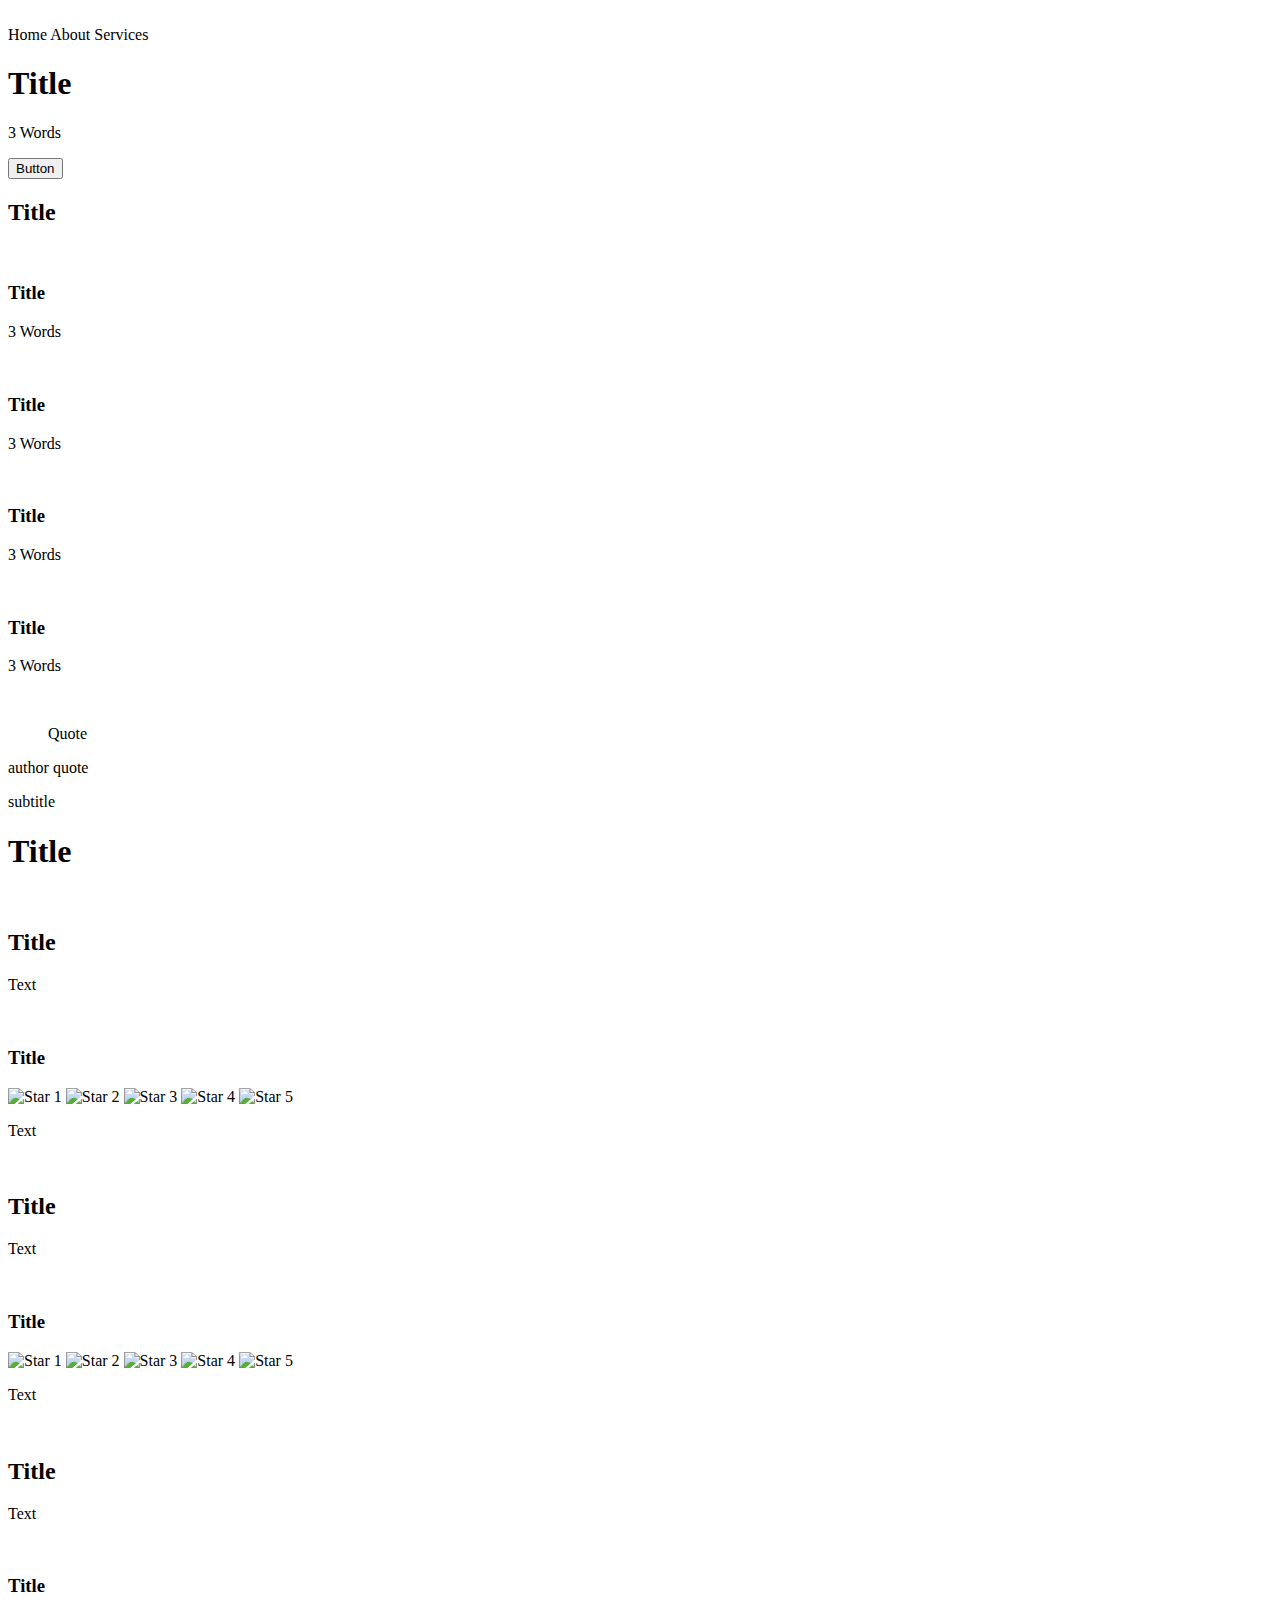
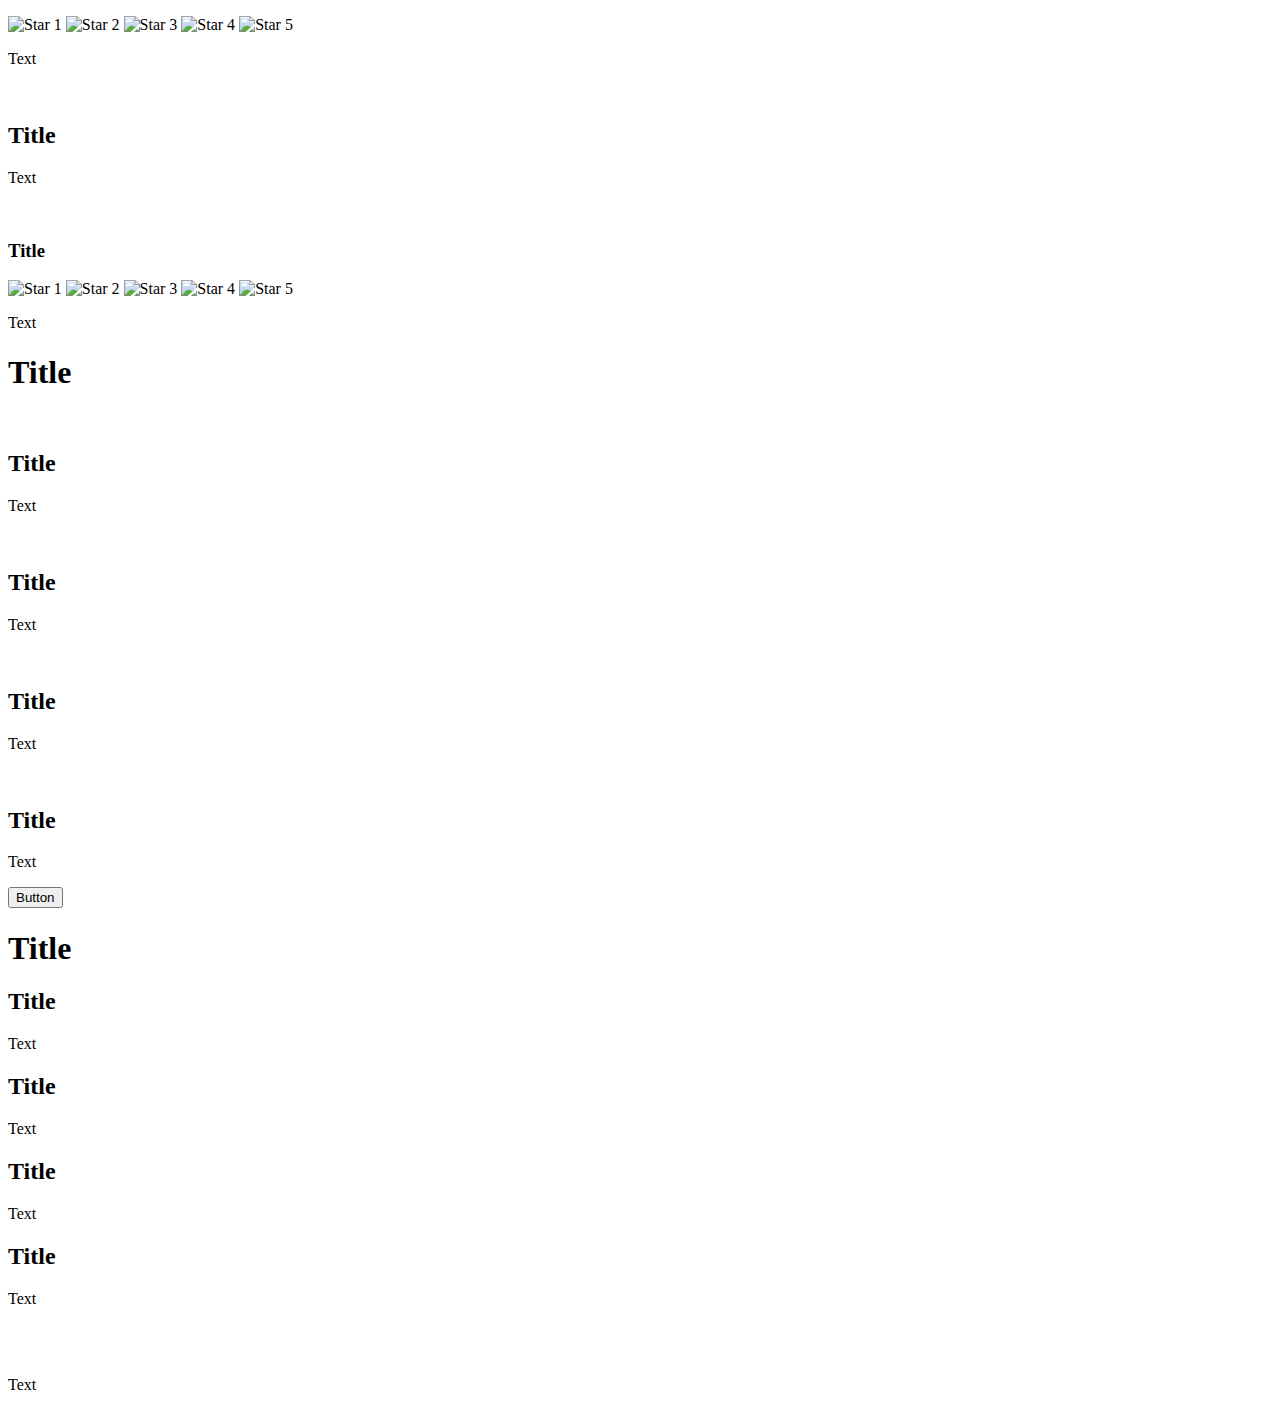
==== css_advanced/index.html @ dcd086e9 "setting up" ====
<!DOCTYPE html>
	<html lang="en">
	<head>
		<meta charset="UTF-8">
		<link rel="stylesheet" type="text/css" href="style.css">
		<title>Document</title>
	</head>
	<body>
		<header>
			<div><a><img /></a></div>
			<div>
				<a>Home</a>
				<a>About</a>
				<a>Services</a>
			</div>
		</header>
		<main>
			<section class="banner">
				<div>
					<h1>Title</h1>
					<p>3 Words</p>
					<button>Button</button>
				</div>
				<div>
					<h2>Title</h2>
					<div>
						<div>
							<a><img /></a>
							<h3>Title</h3>
							<p>3 Words</p>
						</div>
						<div>
							<a><img /></a>
							<h3>Title</h3>
							<p>3 Words</p>
						</div>
						<div>
							<a><img /></a>
							<h3>Title</h3>
							<p>3 Words</p>
						</div>
						<div>
							<a><img /></a>
							<h3>Title</h3>
							<p>3 Words</p>
						</div>
					</div>
				</div>
			</section>
			<section class="quote">
				<div>
					<a><img /></a>
					<div>
						<blockquote>Quote</blockquote>
						<p>author quote</p>
						<p>subtitle</p>
					</div>
				</div>
			</section>
			<section class="videos">
				<h1>Title</h1>
				<div class="4-video-block">
					<div class="video-block-1">
						<a><img /></a>
						<h2>Title</h2>
						<p>Text</p>
						<div class="author-block">
							<a><img /></a>
							<h3>Title</h3>
						</div>
						<div class="rating-block">
							<div class="star-ratings">
								<img src="star.png" alt="Star 1">
								<img src="star.png" alt="Star 2">
								<img src="star.png" alt="Star 3">
								<img src="star.png" alt="Star 4">
								<img src="star.png" alt="Star 5">
							</div>
							<p>Text</p>
						</div>
					</div>
					<div class="video-block-2">
						<a><img /></a>
						<h2>Title</h2>
						<p>Text</p>
						<div class="author-block">
							<a><img /></a>
							<h3>Title</h3>
						</div>
						<div class="rating-block">
							<div class="star-ratings">
								<img src="star.png" alt="Star 1">
								<img src="star.png" alt="Star 2">
								<img src="star.png" alt="Star 3">
								<img src="star.png" alt="Star 4">
								<img src="star.png" alt="Star 5">
							</div>
							<p>Text</p>
						</div>
					</div>
					<div class="video-block-3">
						<a><img /></a>
						<h2>Title</h2>
						<p>Text</p>
						<div class="author-block">
							<a><img /></a>
							<h3>Title</h3>
						</div>
						<div class="rating-block">
							<div class="star-ratings">
								<img src="star.png" alt="Star 1">
								<img src="star.png" alt="Star 2">
								<img src="star.png" alt="Star 3">
								<img src="star.png" alt="Star 4">
								<img src="star.png" alt="Star 5">
							</div>
							<p>Text</p>
						</div>
					</div>
					<div class="video-block-4">
						<a><img /></a>
						<h2>Title</h2>
						<p>Text</p>
						<div class="author-block">
							<a><img /></a>
							<h3>Title</h3>
						</div>
						<div class="rating-block">
							<div class="star-ratings">
								<img src="star.png" alt="Star 1">
								<img src="star.png" alt="Star 2">
								<img src="star.png" alt="Star 3">
								<img src="star.png" alt="Star 4">
								<img src="star.png" alt="Star 5">
							</div>
							<p>Text</p>
						</div>
					</div>
				</div>
			</section>
			<section class="membership">
				<h1>Title</h1>
				<div class="memberships">
					<div>
						<a><img /></a>
						<h2>Title</h2>
						<p>Text</p>
					</div>
					<div>
						<a><img /></a>
						<h2>Title</h2>
						<p>Text</p>
					</div>
					<div>
						<a><img /></a>
						<h2>Title</h2>
						<p>Text</p>
					</div>
					<div>
						<a><img /></a>
						<h2>Title</h2>
						<p>Text</p>
					</div>
					<button>Button</button>
				</div>
			</section>
			<section class="FAQ">
				<h1>Title</h1>
				<div>
					<div>
						<h2>Title</h2>
						<p>Text</p>
					</div>
					<div>
						<h2>Title</h2>
						<p>Text</p>
					</div>
					<div>
						<h2>Title</h2>
						<p>Text</p>
					</div>
					<div>
						<h2>Title</h2>
						<p>Text</p>
					</div>
				</div>
			</section>
		</main>
		<footer>
			<div>
				<div>
					<a><img /></a>
					<div>
						<a><img /></a>
						<a><img /></a>
						<a><img /></a>
					</div>
					<p>Text</p>
				</div>
			</div>
		</footer>
	</body>
</html>
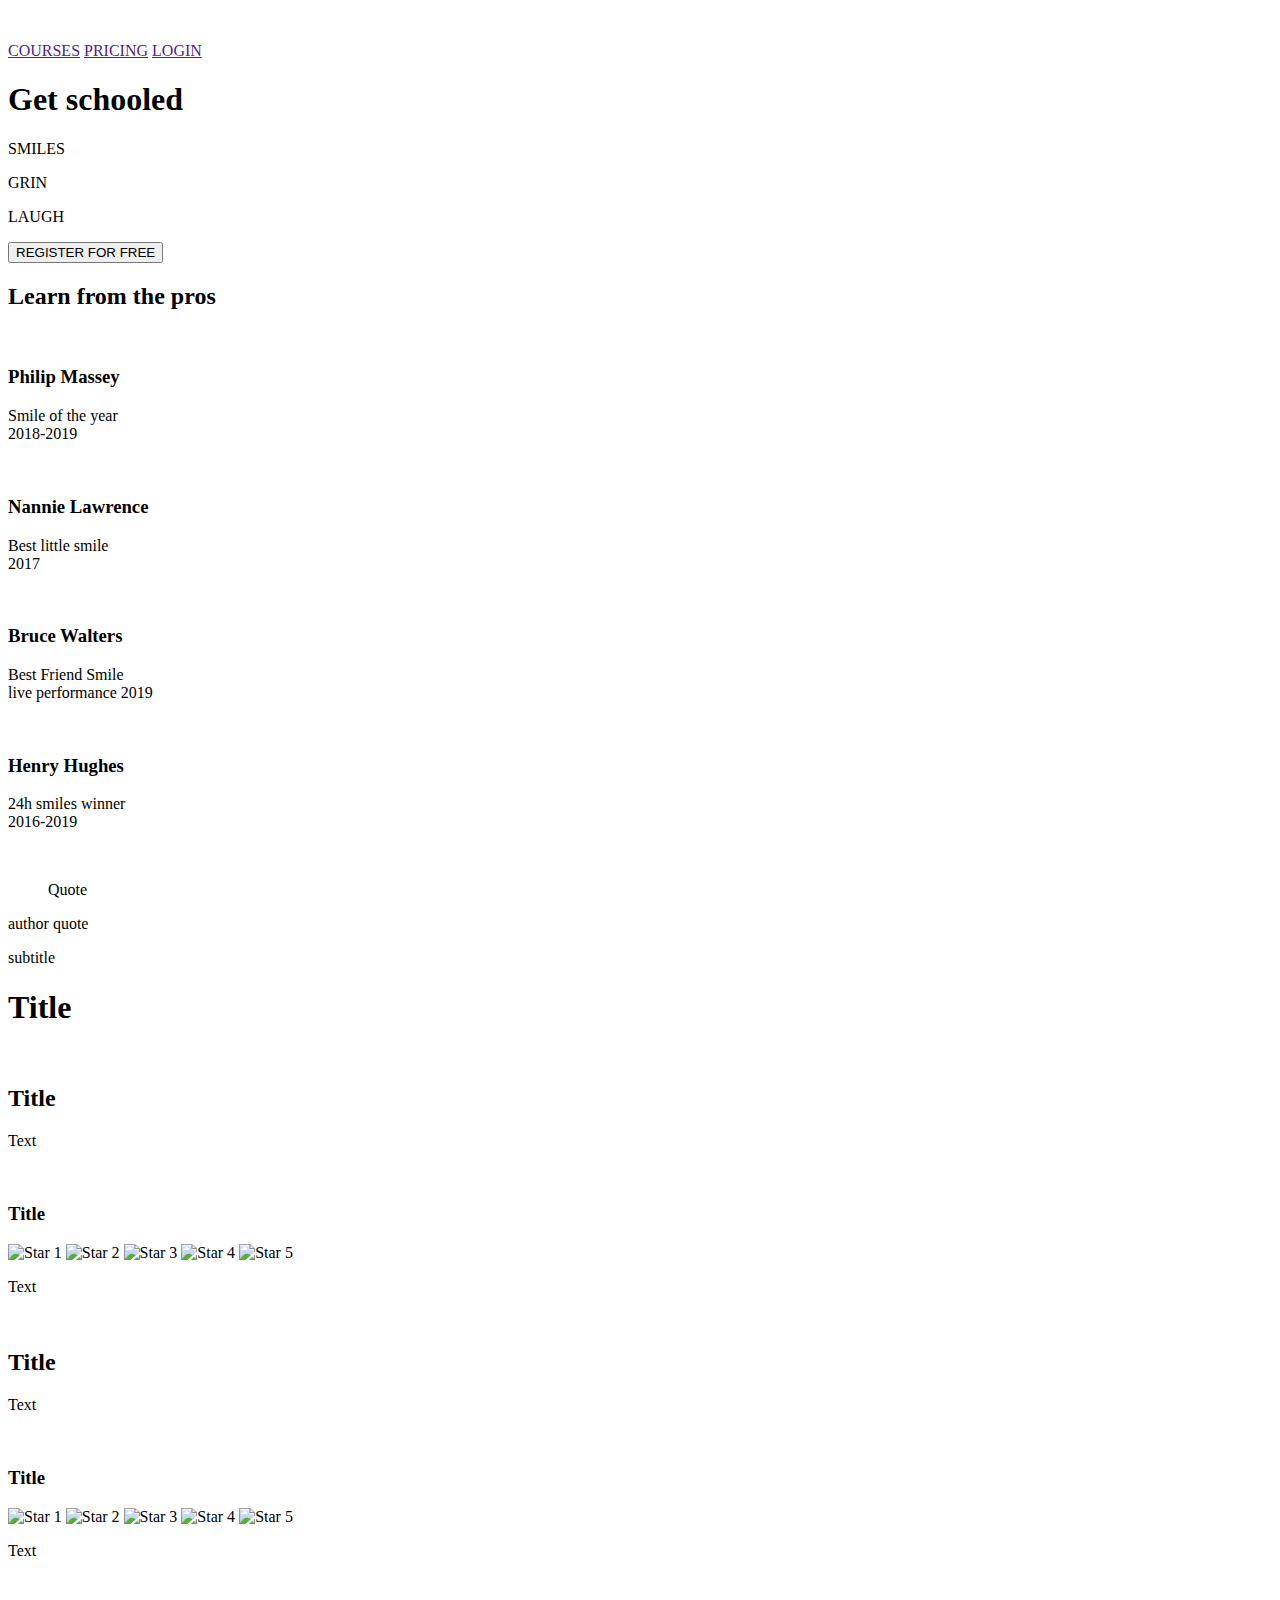
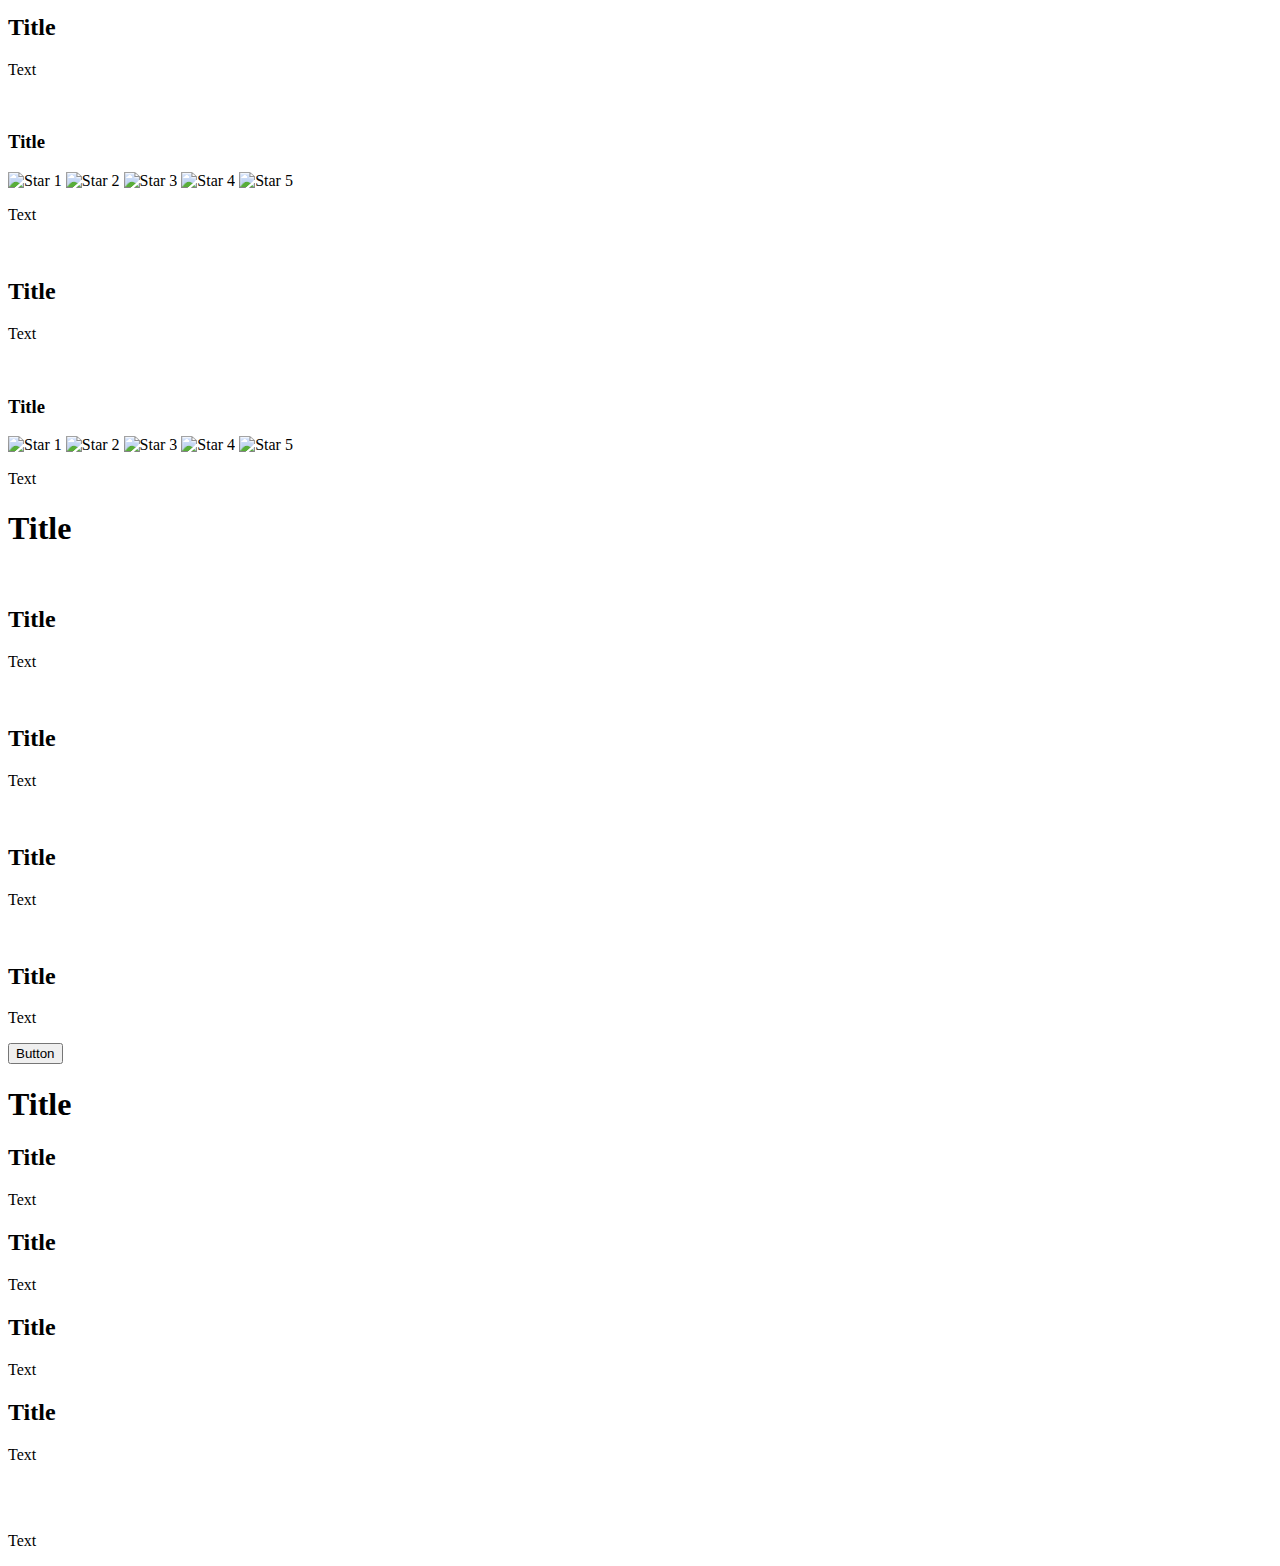
==== commit 723a20e8: "adding fonts, working on CSS" ====
--- a/css_advanced/index.html
+++ b/css_advanced/index.html
@@ -2,47 +2,49 @@
 	<html lang="en">
 	<head>
 		<meta charset="UTF-8">
-		<link rel="stylesheet" type="text/css" href="style.css">
+		<link rel="stylesheet" href="style.css" />
 		<title>Document</title>
 	</head>
 	<body>
 		<header>
-			<div><a><img /></a></div>
-			<div>
-				<a>Home</a>
-				<a>About</a>
-				<a>Services</a>
+			<div class="logo"><a><img src="images/logo.png" alt="Smile School Logo" /></a></div>
+			<div class="nav-links">
+				<a href="">COURSES</a>
+				<a href="">PRICING</a>
+				<a href="">LOGIN</a>
 			</div>
 		</header>
 		<main>
 			<section class="banner">
 				<div>
-					<h1>Title</h1>
-					<p>3 Words</p>
-					<button>Button</button>
-				</div>
-				<div>
-					<h2>Title</h2>
-					<div>
-						<div>
-							<a><img /></a>
-							<h3>Title</h3>
-							<p>3 Words</p>
-						</div>
-						<div>
-							<a><img /></a>
-							<h3>Title</h3>
-							<p>3 Words</p>
-						</div>
-						<div>
-							<a><img /></a>
-							<h3>Title</h3>
-							<p>3 Words</p>
-						</div>
-						<div>
-							<a><img /></a>
-							<h3>Title</h3>
-							<p>3 Words</p>
+					<h1>Get schooled</h1>
+					<p class="smiles">SMILES</p>
+					<p class="grin">GRIN</p>
+					<p class="laugh">LAUGH</p>
+					<button>REGISTER FOR FREE</button>
+				</div>
+				<div>
+					<h2>Learn from the pros</h2>
+					<div class="pros">
+						<div class="pro_1">
+							<a><img /></a>
+							<h3>Philip Massey</h3>
+							<p>Smile of the year<br>2018-2019</p>
+						</div>
+						<div class="pro_2">
+							<a><img /></a>
+							<h3>Nannie Lawrence</h3>
+							<p>Best little smile<br>2017</p>
+						</div>
+						<div class="pro_3">
+							<a><img /></a>
+							<h3>Bruce Walters</h3>
+							<p>Best Friend Smile<br>live performance 2019</p>
+						</div>
+						<div class="pro_4">
+							<a><img /></a>
+							<h3>Henry Hughes</h3>
+							<p>24h smiles winner<br>2016-2019</p>
 						</div>
 					</div>
 				</div>
@@ -59,7 +61,7 @@
 			</section>
 			<section class="videos">
 				<h1>Title</h1>
-				<div class="4-video-block">
+				<div class="four-video-block">
 					<div class="video-block-1">
 						<a><img /></a>
 						<h2>Title</h2>
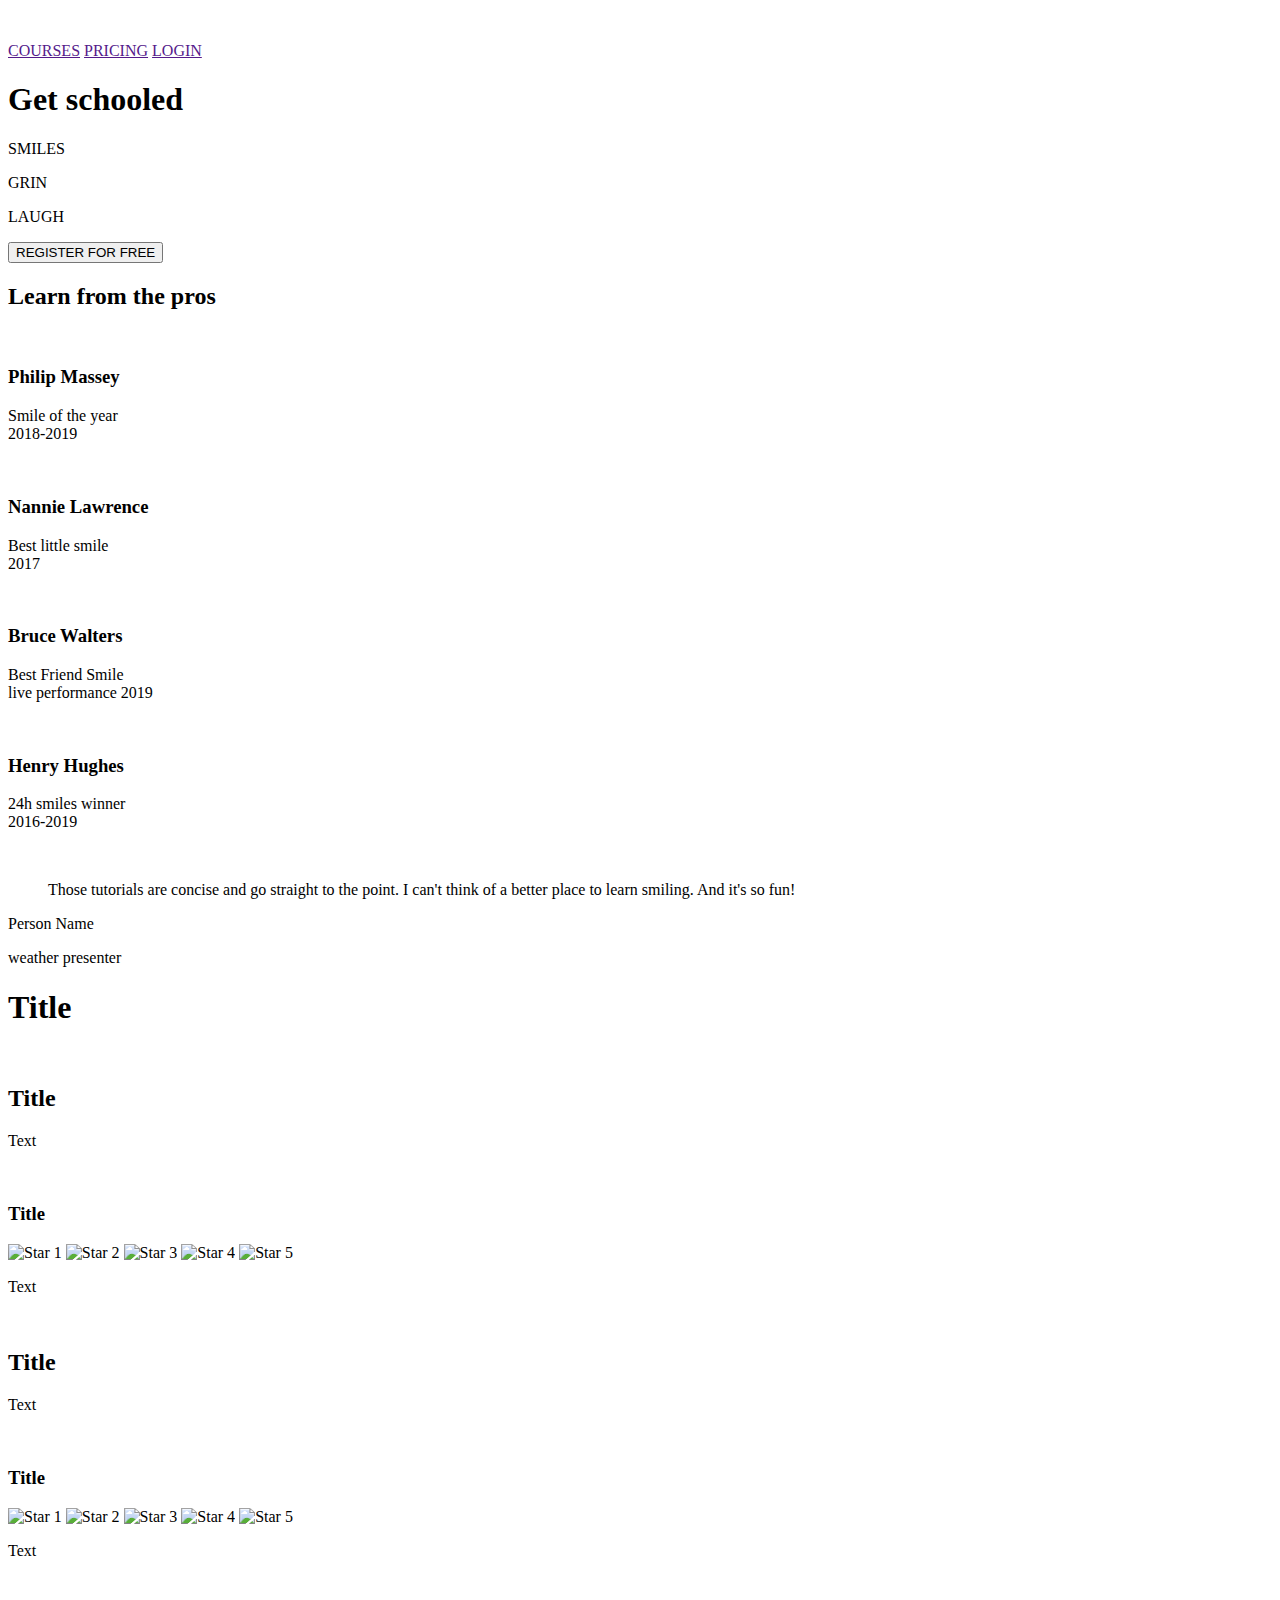
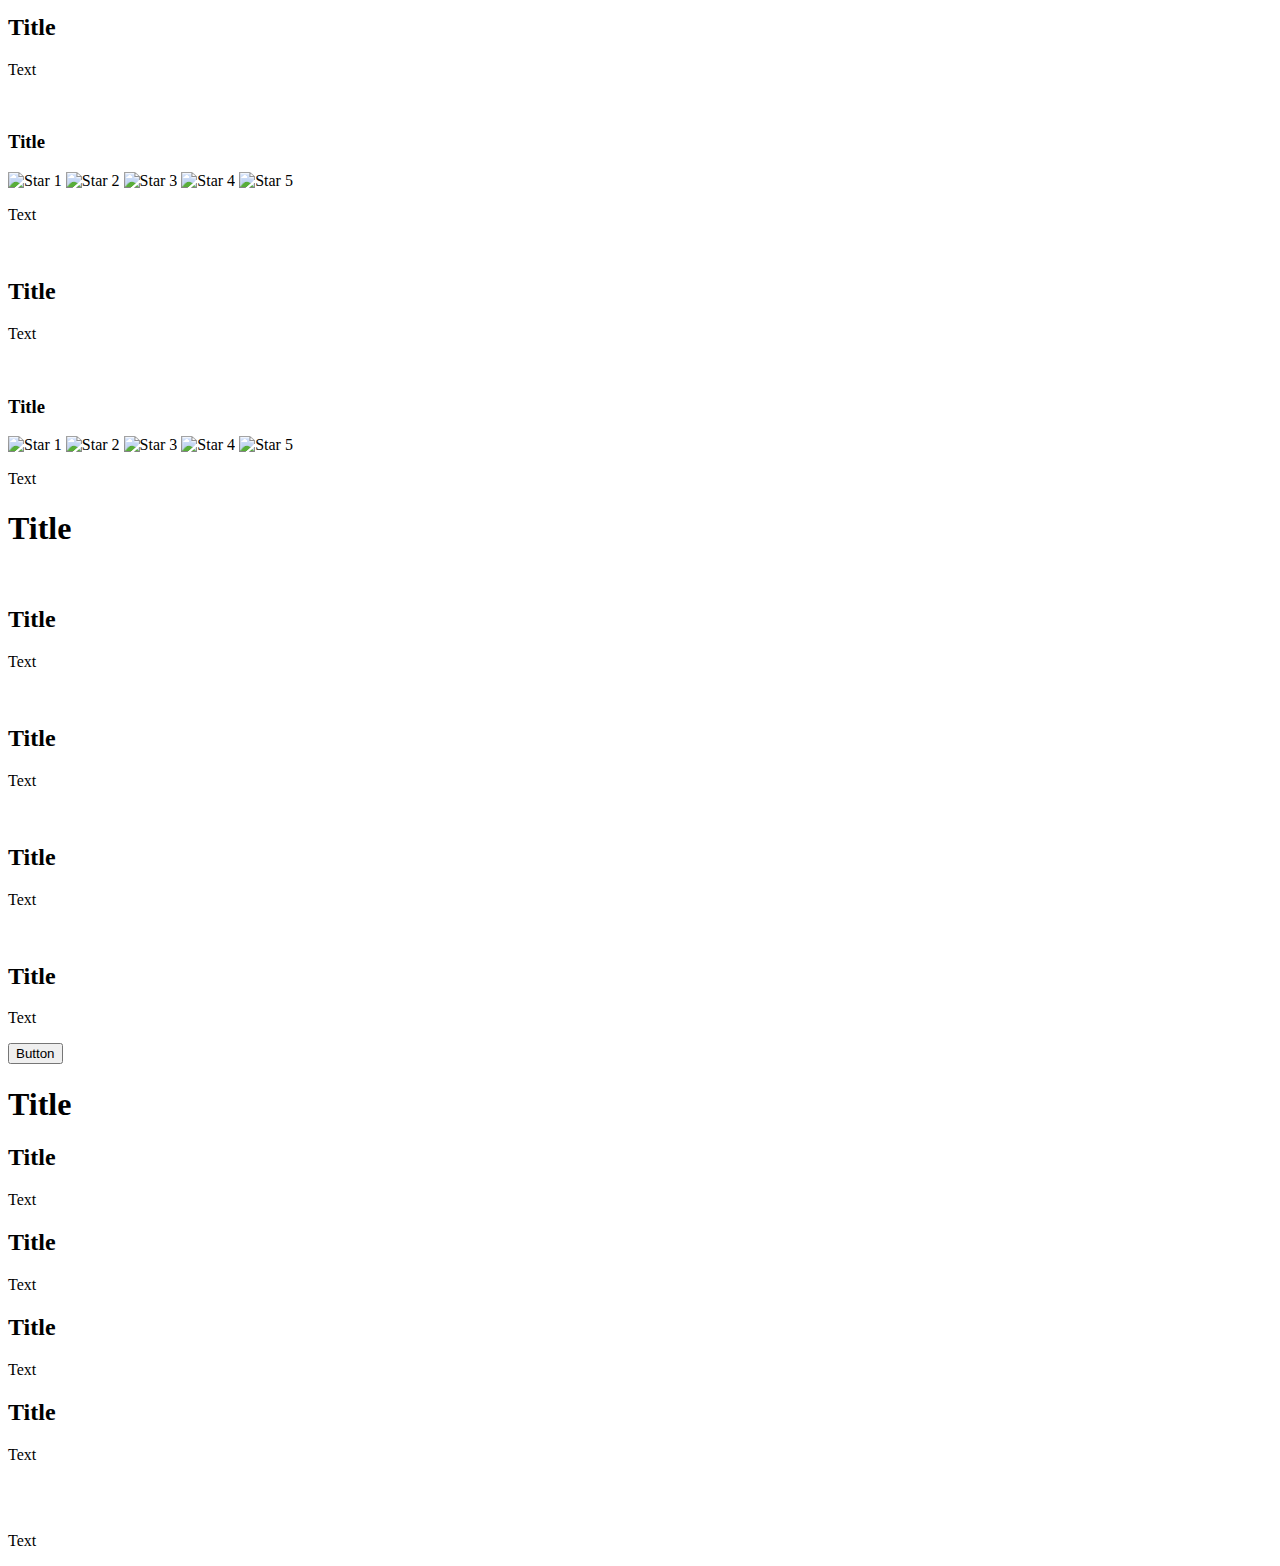
==== commit 48f07588: "im done for now" ====
--- a/css_advanced/index.html
+++ b/css_advanced/index.html
@@ -49,13 +49,13 @@
 					</div>
 				</div>
 			</section>
-			<section class="quote">
-				<div>
+			<section class="part_1_testimonials">
+				<div class="testimonial">
 					<a><img /></a>
 					<div>
-						<blockquote>Quote</blockquote>
-						<p>author quote</p>
-						<p>subtitle</p>
+						<blockquote>Those tutorials are concise and go straight to the point. I can't think of a better place to learn smiling. And it's so fun!</blockquote>
+						<p class="authorname">Person Name</p>
+						<p class="authortitle">weather presenter</p>
 					</div>
 				</div>
 			</section>
